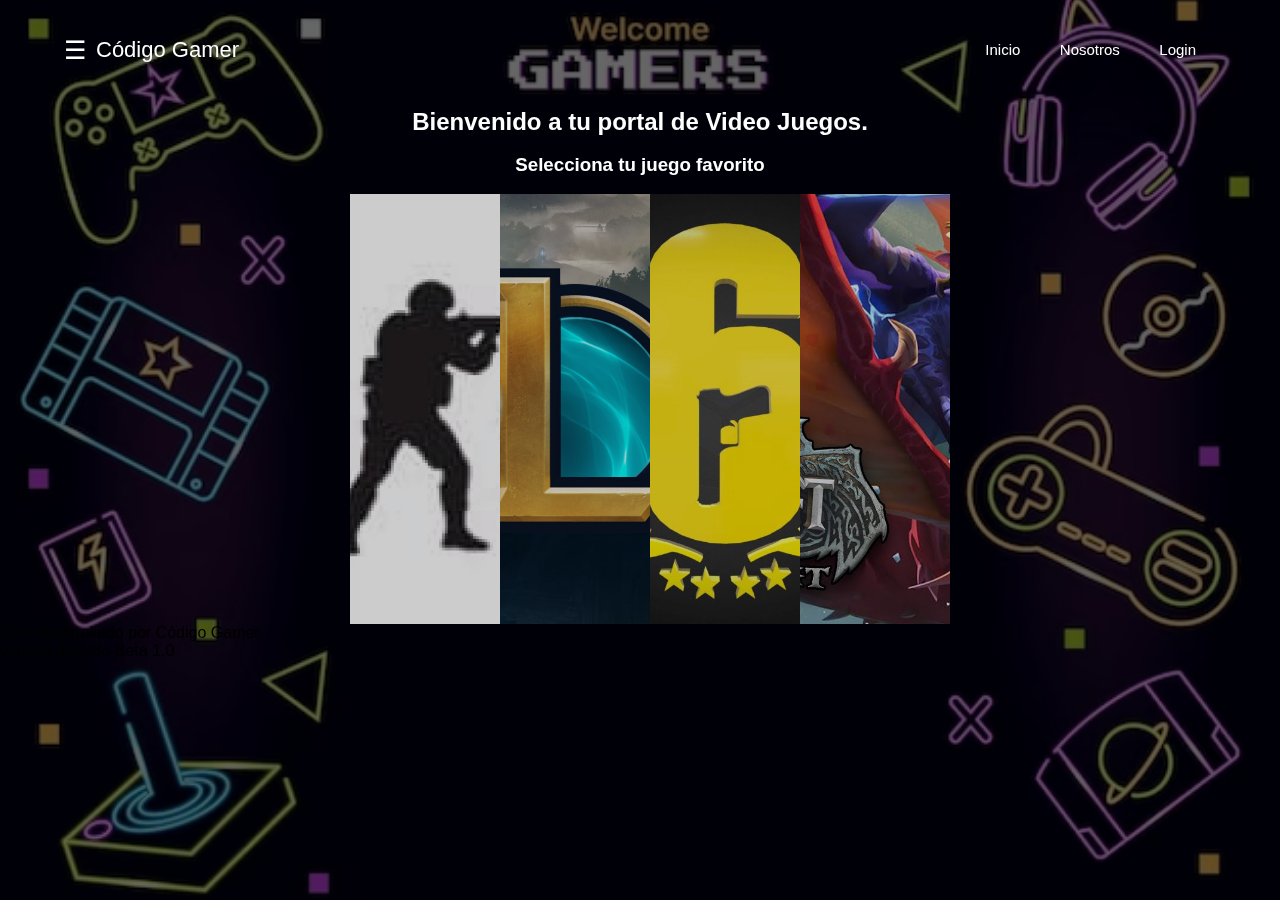
==== index.html @ 2b03bd1f "v1.0" ====
<!DOCTYPE html>
<html lang="en">

<head>
    <meta charset="UTF-8">
    <meta name="viewport" content="width=device-width, initial-scale=1.0">
    <title>Codigo Gamer</title>
    <link rel="stylesheet" href="./css/carrousel.css">
    <script defer src="./js/"></script>
    <style>
        body {
            background: url(./imagenes/fondo2.avif) ;
            background-position: 0, center;
            background-repeat: no-repeat, repeat;
            background-size: cover, auto;
            background-attachment: fixed, scroll;
        }
    </style>


</head>

<body>
    <header class="header">
        
        <nav>
            <div class="container">
                <div class="btn-menu">
                    <label for="btn-menu">☰</label>
                </div>
                    <div class="logo">
                        
                        <h1>Código Gamer</h1>
        
                    </div>
                    <nav class="menu">
                        <a href="#">Inicio</a>
                        <a href="#">Nosotros</a>
                        <a href="./registro.html">Login</a>
                    </nav>
                </div>
            </header>
            <div class="capa"></div>
        <!--    --------------->
        <input type="checkbox" id="btn-menu">
        <div class="container-menu">
            <div class="cont-menu">
                <nav>
                    <a href="#">Rainbow Six:Siege</a>
                    <a href="#">League of Legends</a>
                    <a href="./wow.html">World of Warcraft</a>
                    <a href="#">Counter:Strike</a>
                </nav>
                <label for="btn-menu">✖️</label>
            </div>
        </div>
        
        </nav>
    </header>
    
    <main><br><br><br><br><br><br>
        <h2>Bienvenido a tu portal de Video Juegos.</h2><br>
        <h3>Selecciona tu juego favorito</h3><br>

        <section>
            <img src="./imagenes/slide1.jpg" alt="1">
            <img src="./imagenes/slide2.jpg" alt="2">
            <img src="./imagenes/slide3.jpg" alt="3">
            <img src="./imagenes/slide4.jpg" alt="4">
        </section>
        <div class="navegador">

        </div>

    </main>
    <footer>
        <P>Sitio desarrollado por Código Gamer</P>

        <p>version del sitio Beta 1.0</p>
    </footer>
</body>

</html>
---- css/carrousel.css ----
h2{
    text-align: center;
    color: white;

}
h3{
    text-align: center;
    color: white    ;
}
section{
    display: flex;
    width: 600px;
    height: 430px;
    margin-left:350px

}
section img{
    width: 0px;
    flex-grow: 1;
    object-fit: cover;
    opacity: .8;
    transition: .5s ease;
    
}

section img:hover{
    cursor: crosshair;
    width: 300px;
    opacity: 1;
    filter: contrast(120%);
    
}
.logo{
    margin: auto 0;

    padding: 0px;
}

@import url('https://fonts.googleapis.com/css?family=Montserrat|Montserrat+Alternates|Poppins&display=swap');
	*{
		margin: 0;
		padding: 0;
		box-sizing: border-box;
		font-family: 'Montserrat Alternates', sans-serif;
	}
	body{
		background: url(/imagenes/bckgr.avif);
		background-size: 100vw 100vh;
		background-repeat: no-repeat;
	}
	.capa{
		position: fixed;
		width: 100%;
		height: 100vh;
		background: rgba(0,0,0,0.6);
		z-index: -1;
		top: 0;left: 0;
	}
	/*Estilos para el encabezado*/
	.header{
		width: 100%;
		height: 100px;
		position: fixed;
		top: 0;left: 0;
	}
	.container{
		width: 90%;
		max-width: 1200px;
		margin: auto;
	}
	.container .btn-menu, .logo{
		float: left;
		line-height:100px;
	}
	.container .btn-menu label{
		color: #fff;
		font-size: 25px;
		cursor: pointer;
	}
	.logo h1{
		color: #fff;
		font-weight: 400;
		font-size: 22px;
		margin-left: 10px;
	}
	.container .menu{
		float: right;
		line-height: 100px;
	}
	.container .menu a{
		display: inline-block;
		padding: 15px;
		line-height: normal;
		text-decoration: none;
		color: #fff;
		transition: all 0.3s ease;
		border-bottom: 2px solid transparent;
		font-size: 15px;
		margin-right: 5px;
	}
	.container .menu a:hover{
		border-bottom: 2px solid #c7c7c7;
		padding-bottom: 5px;
	}
	/*Fin de Estilos para el encabezado*/

	/*Menù lateral*/
	#btn-menu{
		display: none;
	}
	.container-menu{
		position: absolute;
		background: rgba(0,0,0,0.5);
		width: 100%;
		height: 100vh;
		top: 0;left: 0;
		transition: all 500ms ease;
		opacity: 0;
		visibility: hidden;
	}
	#btn-menu:checked ~ .container-menu{
		opacity: 1;
		visibility: visible;
	}
	.cont-menu{
		width: 100%;
		max-width: 250px;
		background: #1c1c1c;
		height: 100vh;
		position: relative;
		transition: all 500ms ease;
		transform: translateX(-100%);
	}
	#btn-menu:checked ~ .container-menu .cont-menu{
		transform: translateX(0%);
	}
	.cont-menu nav{
		transform: translateY(15%);
	}
	.cont-menu nav a{
		display: block;
		text-decoration: none;
		padding: 20px;
		color: #c7c7c7;
		border-left: 5px solid transparent;
		transition: all 400ms ease;
	}
	.cont-menu nav a:hover{
		border-left: 5px solid #c7c7c7;
		background: #1f1f1f;
	}
	.cont-menu label{
		position: absolute;
		right: 5px;
		top: 10px;
		color: #fff;
		cursor: pointer;
		font-size: 18px;
	}
	/*Fin de Menù lateral*/
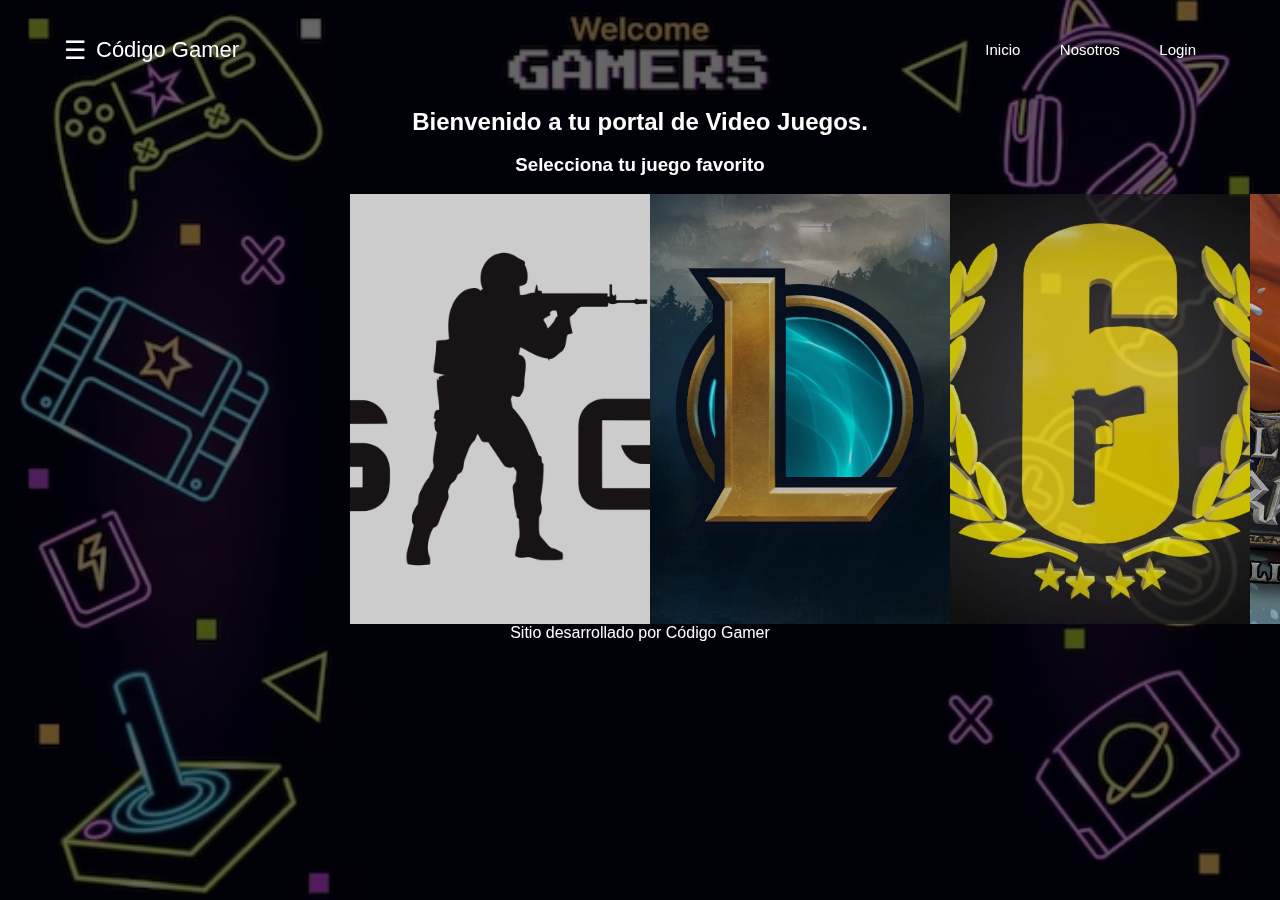
==== commit b4901eea: "carrousel modificado para centrar mejor, index con js y slide1 mejorado" ====
--- a/index.html
+++ b/index.html
@@ -6,7 +6,8 @@
     <meta name="viewport" content="width=device-width, initial-scale=1.0">
     <title>Codigo Gamer</title>
     <link rel="stylesheet" href="./css/carrousel.css">
-    <script defer src="./js/"></script>
+    <script defer src="./js/general.js"></script>
+    <link rel="shortcut icon" href="./imagenes/logo.jpg" type="image/x-icon">
     <style>
         body {
             background: url(./imagenes/fondo2.avif) ;
@@ -74,10 +75,9 @@
 
     </main>
     <footer>
-        <P>Sitio desarrollado por Código Gamer</P>
 
         <p>version del sitio Beta 1.0</p>
-    </footer>
+    </footer> 
 </body>
 
 </html>--- a/css/carrousel.css
+++ b/css/carrousel.css
@@ -9,7 +9,7 @@
 }
 section{
     display: flex;
-    width: 600px;
+    width: 1200px;
     height: 430px;
     margin-left:350px
 
@@ -25,7 +25,7 @@
 
 section img:hover{
     cursor: crosshair;
-    width: 300px;
+    width: 500px;
     opacity: 1;
     filter: contrast(120%);
     
@@ -157,4 +157,5 @@
 		cursor: pointer;
 		font-size: 18px;
 	}
-	/*Fin de Menù lateral*/+	/*Fin de Menù lateral*/
+	footer{text-align: center;color: white;}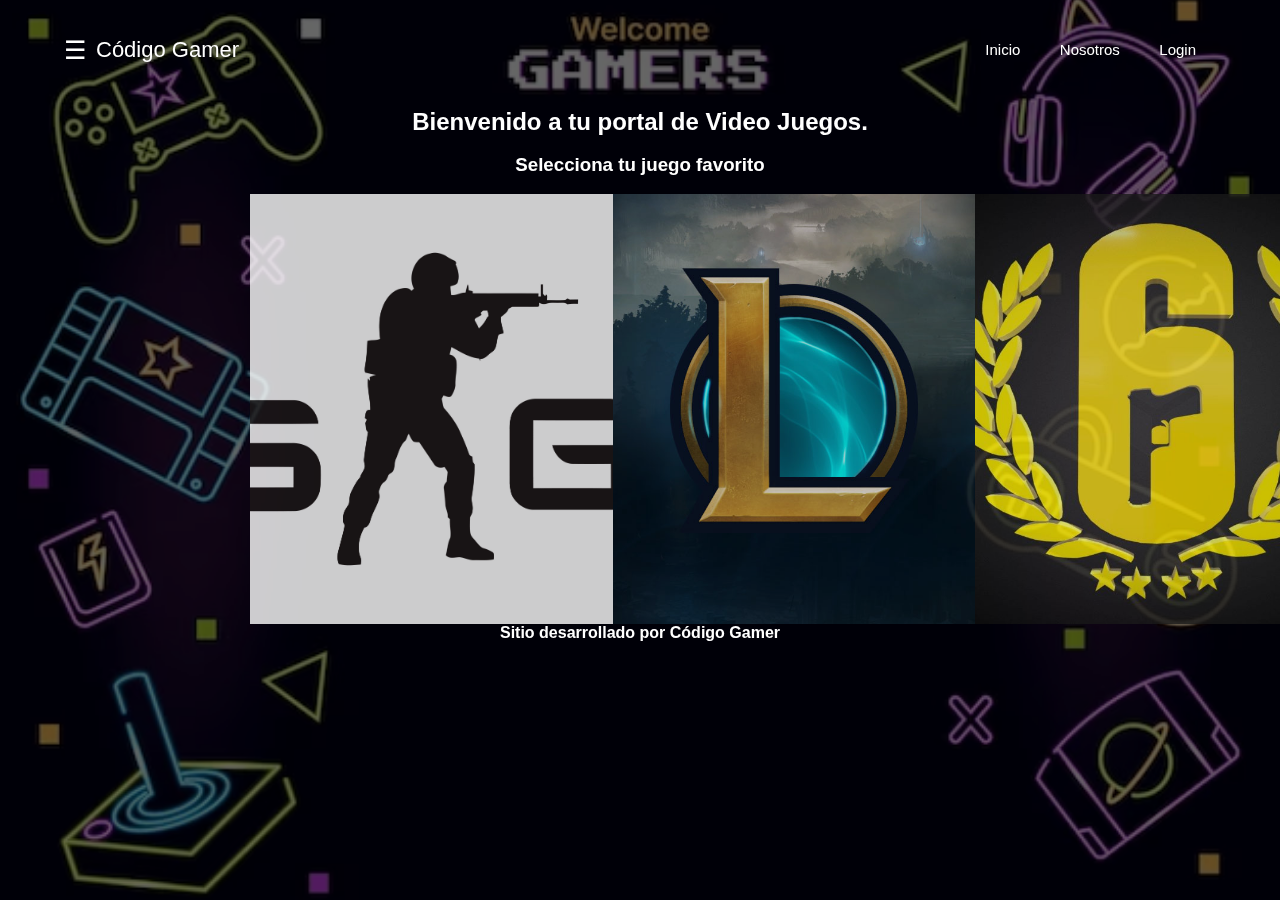
==== commit 5005ebe5: "1.0.3" ====
--- a/index.html
+++ b/index.html
@@ -48,7 +48,7 @@
             <div class="cont-menu">
                 <nav>
                     <a href="#">Rainbow Six:Siege</a>
-                    <a href="#">League of Legends</a>
+                    <a href="./LoL.html">League of Legends</a>
                     <a href="./wow.html">World of Warcraft</a>
                     <a href="#">Counter:Strike</a>
                 </nav>
--- a/css/carrousel.css
+++ b/css/carrousel.css
@@ -9,9 +9,9 @@
 }
 section{
     display: flex;
-    width: 1200px;
+    width: 1450px;
     height: 430px;
-    margin-left:350px
+    margin-left:250px
 
 }
 section img{
@@ -42,6 +42,7 @@
 		padding: 0;
 		box-sizing: border-box;
 		font-family: 'Montserrat Alternates', sans-serif;
+		
 	}
 	body{
 		background: url(/imagenes/bckgr.avif);
@@ -124,7 +125,7 @@
 	}
 	.cont-menu{
 		width: 100%;
-		max-width: 250px;
+		max-width: 200px;
 		background: #1c1c1c;
 		height: 100vh;
 		position: relative;
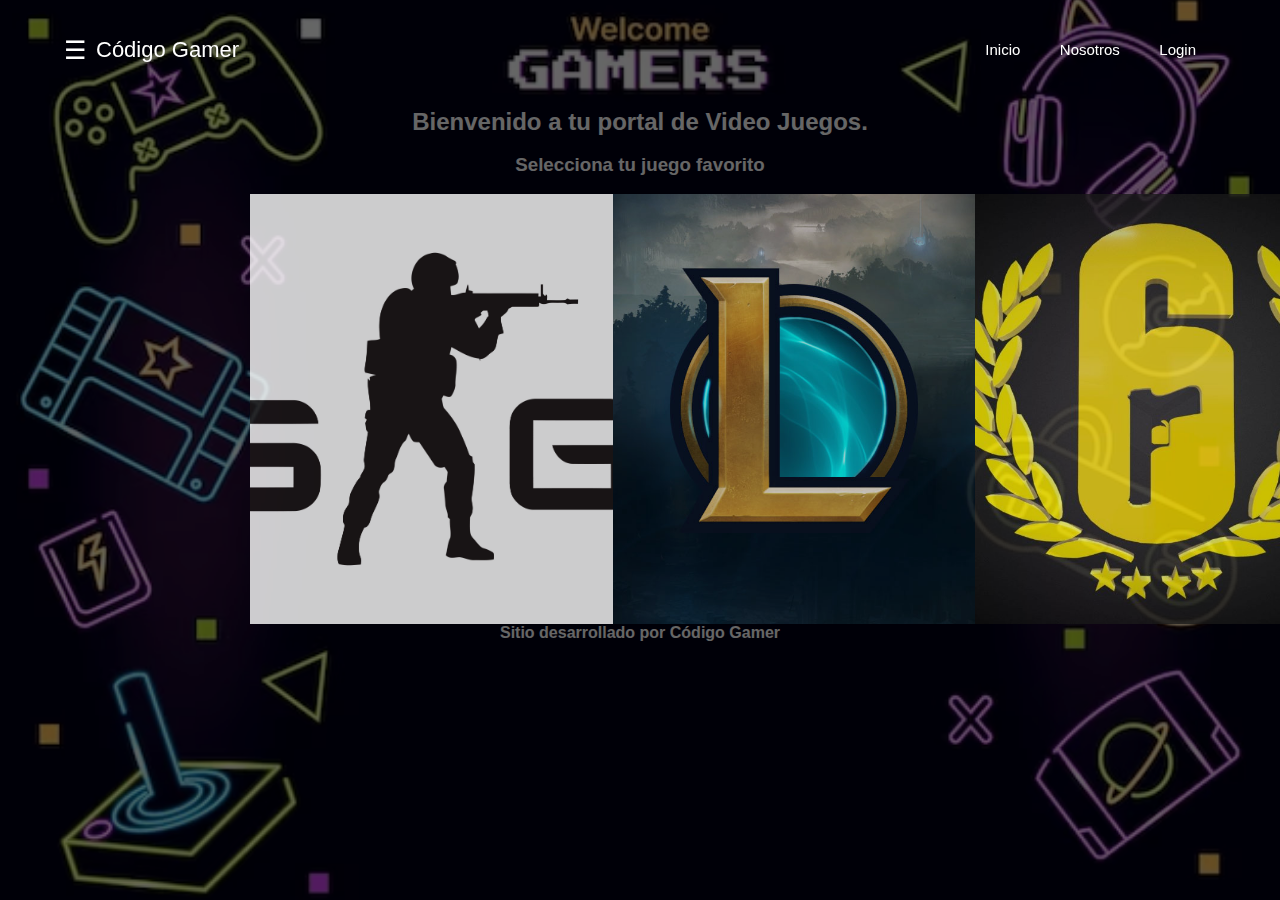
==== commit 43506c14: "1.0.4 (Estableciendo mejor el js y css comun)" ====
--- a/index.html
+++ b/index.html
@@ -6,6 +6,7 @@
     <meta name="viewport" content="width=device-width, initial-scale=1.0">
     <title>Codigo Gamer</title>
     <link rel="stylesheet" href="./css/carrousel.css">
+    <link rel="stylesheet" href="./css/general.css">
     <script defer src="./js/general.js"></script>
     <link rel="shortcut icon" href="./imagenes/logo.jpg" type="image/x-icon">
     <style>
@@ -23,40 +24,7 @@
 
 <body>
     <header class="header">
-        
-        <nav>
-            <div class="container">
-                <div class="btn-menu">
-                    <label for="btn-menu">☰</label>
-                </div>
-                    <div class="logo">
-                        
-                        <h1>Código Gamer</h1>
-        
-                    </div>
-                    <nav class="menu">
-                        <a href="#">Inicio</a>
-                        <a href="#">Nosotros</a>
-                        <a href="./registro.html">Login</a>
-                    </nav>
-                </div>
-            </header>
-            <div class="capa"></div>
-        <!--    --------------->
-        <input type="checkbox" id="btn-menu">
-        <div class="container-menu">
-            <div class="cont-menu">
-                <nav>
-                    <a href="#">Rainbow Six:Siege</a>
-                    <a href="./LoL.html">League of Legends</a>
-                    <a href="./wow.html">World of Warcraft</a>
-                    <a href="#">Counter:Strike</a>
-                </nav>
-                <label for="btn-menu">✖️</label>
-            </div>
-        </div>
-        
-        </nav>
+
     </header>
     
     <main><br><br><br><br><br><br>
@@ -75,8 +43,6 @@
 
     </main>
     <footer>
-
-        <p>version del sitio Beta 1.0</p>
     </footer> 
 </body>
 
--- a/css/carrousel.css
+++ b/css/carrousel.css
@@ -57,106 +57,4 @@
 		z-index: -1;
 		top: 0;left: 0;
 	}
-	/*Estilos para el encabezado*/
-	.header{
-		width: 100%;
-		height: 100px;
-		position: fixed;
-		top: 0;left: 0;
-	}
-	.container{
-		width: 90%;
-		max-width: 1200px;
-		margin: auto;
-	}
-	.container .btn-menu, .logo{
-		float: left;
-		line-height:100px;
-	}
-	.container .btn-menu label{
-		color: #fff;
-		font-size: 25px;
-		cursor: pointer;
-	}
-	.logo h1{
-		color: #fff;
-		font-weight: 400;
-		font-size: 22px;
-		margin-left: 10px;
-	}
-	.container .menu{
-		float: right;
-		line-height: 100px;
-	}
-	.container .menu a{
-		display: inline-block;
-		padding: 15px;
-		line-height: normal;
-		text-decoration: none;
-		color: #fff;
-		transition: all 0.3s ease;
-		border-bottom: 2px solid transparent;
-		font-size: 15px;
-		margin-right: 5px;
-	}
-	.container .menu a:hover{
-		border-bottom: 2px solid #c7c7c7;
-		padding-bottom: 5px;
-	}
-	/*Fin de Estilos para el encabezado*/
 
-	/*Menù lateral*/
-	#btn-menu{
-		display: none;
-	}
-	.container-menu{
-		position: absolute;
-		background: rgba(0,0,0,0.5);
-		width: 100%;
-		height: 100vh;
-		top: 0;left: 0;
-		transition: all 500ms ease;
-		opacity: 0;
-		visibility: hidden;
-	}
-	#btn-menu:checked ~ .container-menu{
-		opacity: 1;
-		visibility: visible;
-	}
-	.cont-menu{
-		width: 100%;
-		max-width: 200px;
-		background: #1c1c1c;
-		height: 100vh;
-		position: relative;
-		transition: all 500ms ease;
-		transform: translateX(-100%);
-	}
-	#btn-menu:checked ~ .container-menu .cont-menu{
-		transform: translateX(0%);
-	}
-	.cont-menu nav{
-		transform: translateY(15%);
-	}
-	.cont-menu nav a{
-		display: block;
-		text-decoration: none;
-		padding: 20px;
-		color: #c7c7c7;
-		border-left: 5px solid transparent;
-		transition: all 400ms ease;
-	}
-	.cont-menu nav a:hover{
-		border-left: 5px solid #c7c7c7;
-		background: #1f1f1f;
-	}
-	.cont-menu label{
-		position: absolute;
-		right: 5px;
-		top: 10px;
-		color: #fff;
-		cursor: pointer;
-		font-size: 18px;
-	}
-	/*Fin de Menù lateral*/
-	footer{text-align: center;color: white;}--- a/css/general.css
+++ b/css/general.css
@@ -0,0 +1,103 @@
+	/*Estilos para el encabezado*/
+	.header{
+		width: 100%;
+		height: 100px;
+		position: fixed;
+		top: 0;left: 0;
+	}
+	.container{
+		width: 90%;
+		max-width: 1200px;
+		margin: auto;
+	}
+	.container .btn-menu, .logo{
+		float: left;
+		line-height:100px;
+	}
+	.container .btn-menu label{
+		color: #fff;
+		font-size: 25px;
+		cursor: pointer;
+	}
+	.logo h1{
+		color: #fff;
+		font-weight: 400;
+		font-size: 22px;
+		margin-left: 10px;
+	}
+	.container .menu{
+		float: right;
+		line-height: 100px;
+	}
+	.container .menu a{
+		display: inline-block;
+		padding: 15px;
+		line-height: normal;
+		text-decoration: none;
+		color: #fff;
+		transition: all 0.3s ease;
+		border-bottom: 2px solid transparent;
+		font-size: 15px;
+		margin-right: 5px;
+	}
+	.container .menu a:hover{
+		border-bottom: 2px solid #c7c7c7;
+		padding-bottom: 5px;
+	}
+	/*Fin de Estilos para el encabezado*/
+
+	/*Menù lateral*/
+	#btn-menu{
+		display: none;
+	}
+	.container-menu{
+		position: absolute;
+		background: rgba(0,0,0,0.5);
+		width: 100%;
+		height: 100vh;
+		top: 0;left: 0;
+		transition: all 500ms ease;
+		opacity: 0;
+		visibility: hidden;
+	}
+	#btn-menu:checked ~ .container-menu{
+		opacity: 1;
+		visibility: visible;
+	}
+	.cont-menu{
+		width: 100%;
+		max-width: 200px;
+		background: #1c1c1c;
+		height: 100vh;
+		position: relative;
+		transition: all 500ms ease;
+		transform: translateX(-100%);
+	}
+	#btn-menu:checked ~ .container-menu .cont-menu{
+		transform: translateX(0%);
+	}
+	.cont-menu nav{
+		transform: translateY(15%);
+	}
+	.cont-menu nav a{
+		display: block;
+		text-decoration: none;
+		padding: 20px;
+		color: #c7c7c7;
+		border-left: 5px solid transparent;
+		transition: all 400ms ease;
+	}
+	.cont-menu nav a:hover{
+		border-left: 5px solid #c7c7c7;
+		background: #1f1f1f;
+	}
+	.cont-menu label{
+		position: absolute;
+		right: 5px;
+		top: 10px;
+		color: #fff;
+		cursor: pointer;
+		font-size: 18px;
+	}
+	/*Fin de Menù lateral*/
+footer{text-align: center;color: white;}